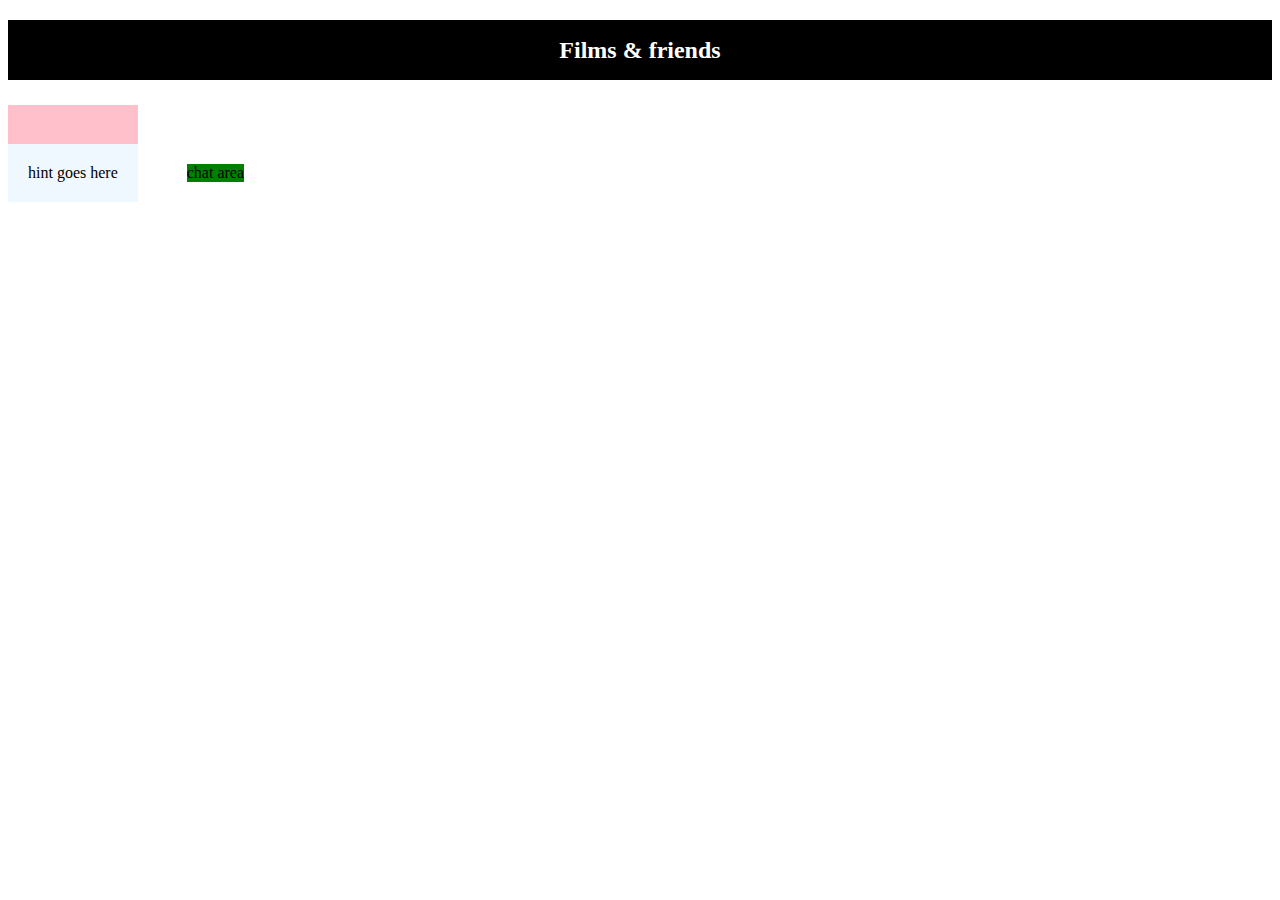
==== game-state.html @ 3388bc69 "game-state layout" ====
<!DOCTYPE html>
<html lang="en">
<head>
    <meta charset="UTF-8">
    <meta name="viewport" content="width=device-width, initial-scale=1.0">
    <meta http-equiv="X-UA-Compatible" content="ie=edge">
    <title>Movie API</title>
    <link rel="stylesheet" href="https://stackpath.bootstrapcdn.com/bootstrap/4.1.3/css/bootstrap.min.css" integrity="sha384-MCw98/SFnGE8fJT3GXwEOngsV7Zt27NXFoaoApmYm81iuXoPkFOJwJ8ERdknLPMO" crossorigin="anonymous">
    
    <style>
    #header{
        text-align: center;
        background-color: black;
        color: white;
        height: 60px;
        margin: auto;
        
    }
#header-h2{
    line-height: 60px;
}

    #game{
        margin-top: 25px;
    }
     .inline{
         display: inline-block;
     }
   
    #play-area{
        background-color: pink;
        
        text-align: center;
        padding: 0;
    }
    #chat{
        background-color: green;
        
        margin-left: 45px;
    }
   #movie-still{
       max-height: 400px;
       max-width: 600px;
       margin-top: 15px;
       margin-bottom: 20px;
   }
   #hint{
       background-color: aliceblue;
       padding: 20px;
   }
    </style>
        
          
</head>

<body>
        
    <header id="header">
         <h2 id="header-h2">Films & friends</h2>
    </header>
               
<div class="container" id="game">

   <div class="row">
        <div class="inline col-7" id="play-area">
                
          <div id="image-container">
                <img id="movie-still" src="https://www.sideshowtoy.com/wp-content/uploads/2017/11/dc-comics-justice-league-batman-statue-prime1-studio-feature-903246-1.jpg" alt="" >
          </div>     
             
          <div id="hint">
hint goes here
          </div>
        </div>
             
             
             <div class="inline col-3" id="chat">
         chat area
             </div>
   </div>
    
   
</div>

<script src="https://code.jquery.com/jquery-3.3.1.slim.min.js" integrity="sha384-q8i/X+965DzO0rT7abK41JStQIAqVgRVzpbzo5smXKp4YfRvH+8abtTE1Pi6jizo" crossorigin="anonymous"></script>
<script src="https://cdnjs.cloudflare.com/ajax/libs/popper.js/1.14.3/umd/popper.min.js" integrity="sha384-ZMP7rVo3mIykV+2+9J3UJ46jBk0WLaUAdn689aCwoqbBJiSnjAK/l8WvCWPIPm49" crossorigin="anonymous"></script>
</body>
</html>
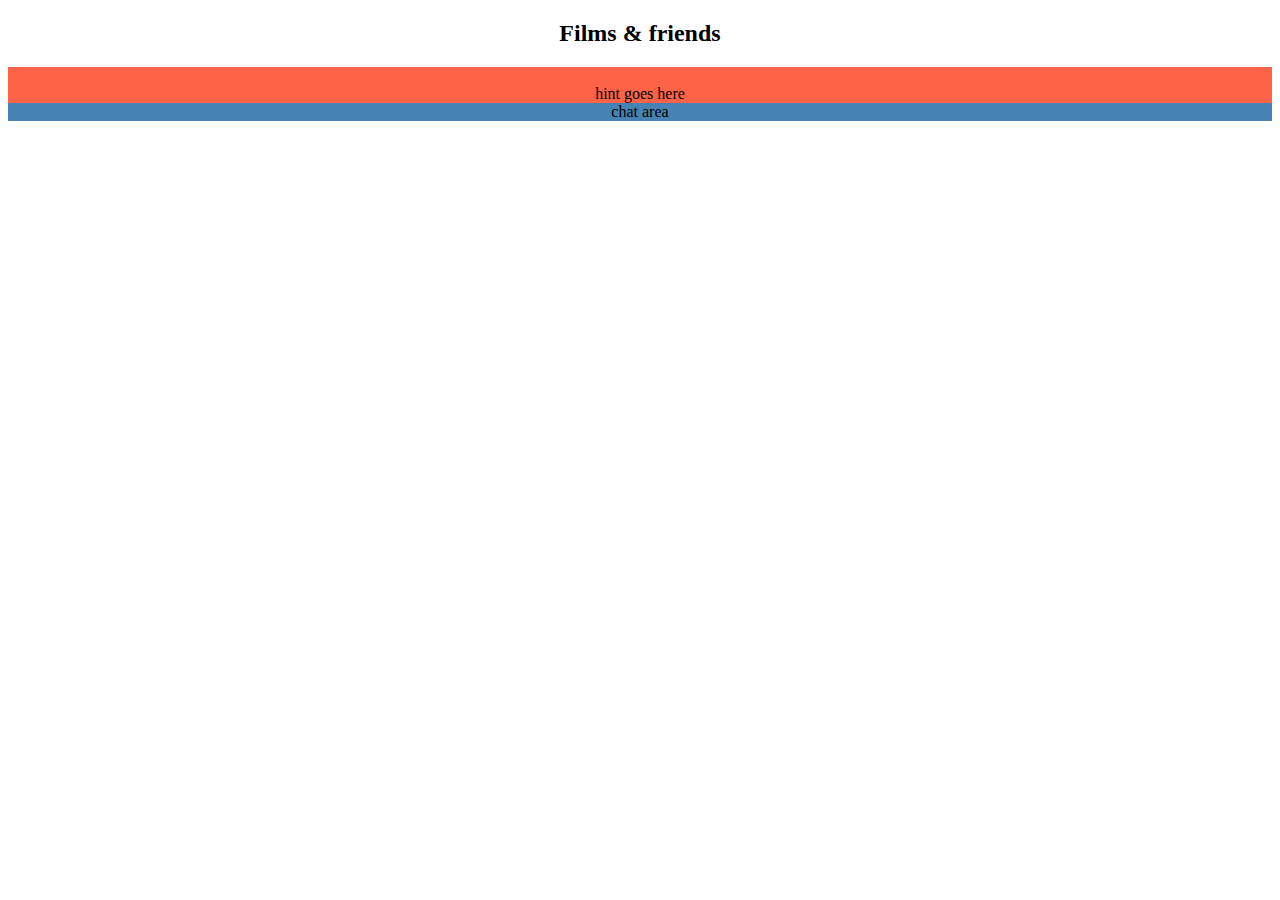
==== commit 0574dbfd: "Update game-state.html" ====
--- a/game-state.html
+++ b/game-state.html
@@ -6,50 +6,8 @@
     <meta http-equiv="X-UA-Compatible" content="ie=edge">
     <title>Movie API</title>
     <link rel="stylesheet" href="https://stackpath.bootstrapcdn.com/bootstrap/4.1.3/css/bootstrap.min.css" integrity="sha384-MCw98/SFnGE8fJT3GXwEOngsV7Zt27NXFoaoApmYm81iuXoPkFOJwJ8ERdknLPMO" crossorigin="anonymous">
-    
-    <style>
-    #header{
-        text-align: center;
-        background-color: black;
-        color: white;
-        height: 60px;
-        margin: auto;
-        
-    }
-#header-h2{
-    line-height: 60px;
-}
-
-    #game{
-        margin-top: 25px;
-    }
-     .inline{
-         display: inline-block;
-     }
+    <link rel="stylesheet" href="assets/css/style.css">
    
-    #play-area{
-        background-color: pink;
-        
-        text-align: center;
-        padding: 0;
-    }
-    #chat{
-        background-color: green;
-        
-        margin-left: 45px;
-    }
-   #movie-still{
-       max-height: 400px;
-       max-width: 600px;
-       margin-top: 15px;
-       margin-bottom: 20px;
-   }
-   #hint{
-       background-color: aliceblue;
-       padding: 20px;
-   }
-    </style>
-        
           
 </head>
 
@@ -59,24 +17,25 @@
          <h2 id="header-h2">Films & friends</h2>
     </header>
                
-<div class="container" id="game">
-
-   <div class="row">
-        <div class="inline col-7" id="play-area">
+    <div class="container" id="game">
+        <div class="row">
+            <div class="inline col-7" id="play-area">
+                <div id="game-timer">
+            </div>
                 
-          <div id="image-container">
+            <div id="image-container">
                 <img id="movie-still" src="https://www.sideshowtoy.com/wp-content/uploads/2017/11/dc-comics-justice-league-batman-statue-prime1-studio-feature-903246-1.jpg" alt="" >
-          </div>     
+            </div>     
              
           <div id="hint">
-hint goes here
+            hint goes here
           </div>
         </div>
              
              
-             <div class="inline col-3" id="chat">
-         chat area
-             </div>
+          <div class="inline col-3" id="chat">
+            chat area
+          </div>
    </div>
     
    
@@ -85,4 +44,4 @@
 <script src="https://code.jquery.com/jquery-3.3.1.slim.min.js" integrity="sha384-q8i/X+965DzO0rT7abK41JStQIAqVgRVzpbzo5smXKp4YfRvH+8abtTE1Pi6jizo" crossorigin="anonymous"></script>
 <script src="https://cdnjs.cloudflare.com/ajax/libs/popper.js/1.14.3/umd/popper.min.js" integrity="sha384-ZMP7rVo3mIykV+2+9J3UJ46jBk0WLaUAdn689aCwoqbBJiSnjAK/l8WvCWPIPm49" crossorigin="anonymous"></script>
 </body>
-</html>+</html>
--- a/assets/css/style.css
+++ b/assets/css/style.css
@@ -0,0 +1,37 @@
+body {
+    text-align: center;
+}
+
+#chat {
+    background-color: steelblue;
+}
+
+#play-area {
+    background-color: tomato;
+}
+
+
+#icon-select {
+    width: 300px;
+    padding: 10px;
+    background-color: blanchedalmond;
+    display: inline-block;
+}
+
+/* For the appearance of icons */
+.icon {
+    padding: 10px;
+}
+
+.icon:hover {
+    background-color: lightgray;
+}
+
+/* Attach this class to any element you want centered horizontally and
+   vertically in its container */
+.centered {
+    position: absolute;
+    top: 50%;
+    left: 50%;
+    transform: translate(-50%, -50%);
+}